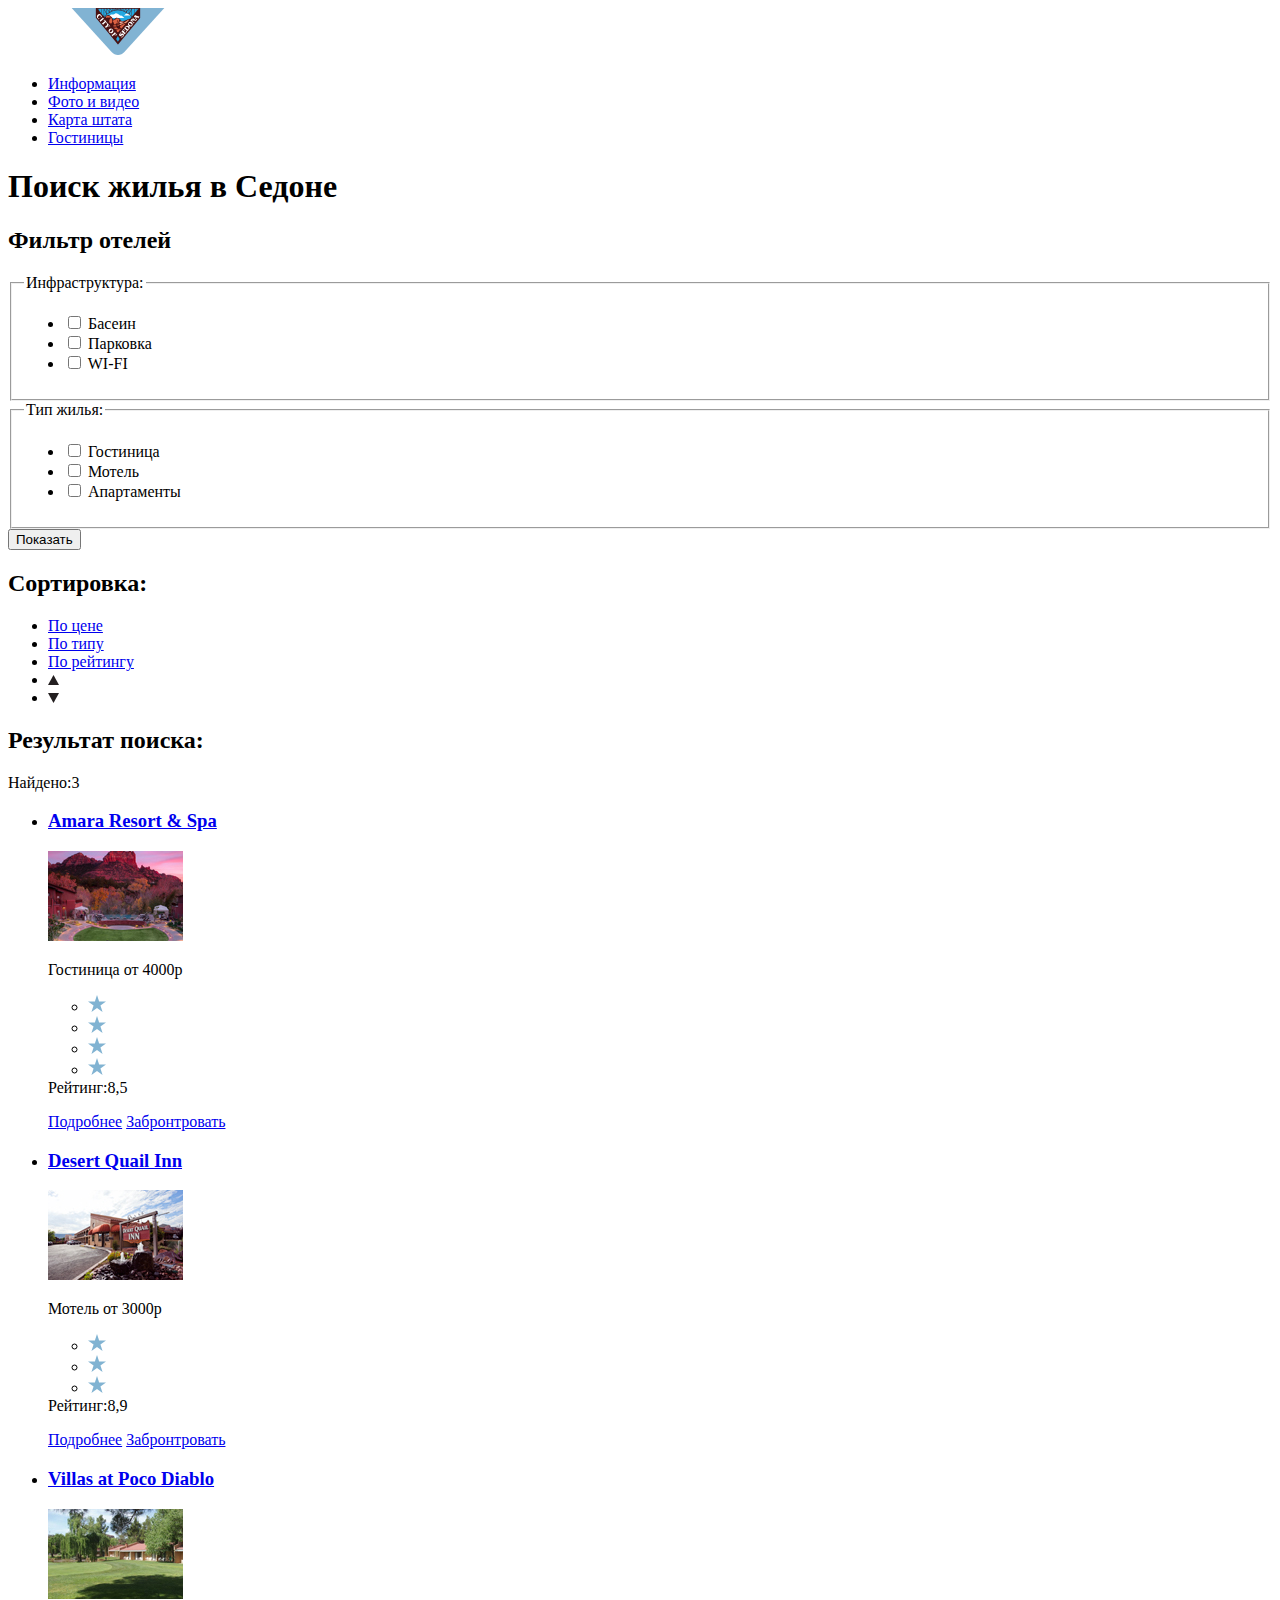
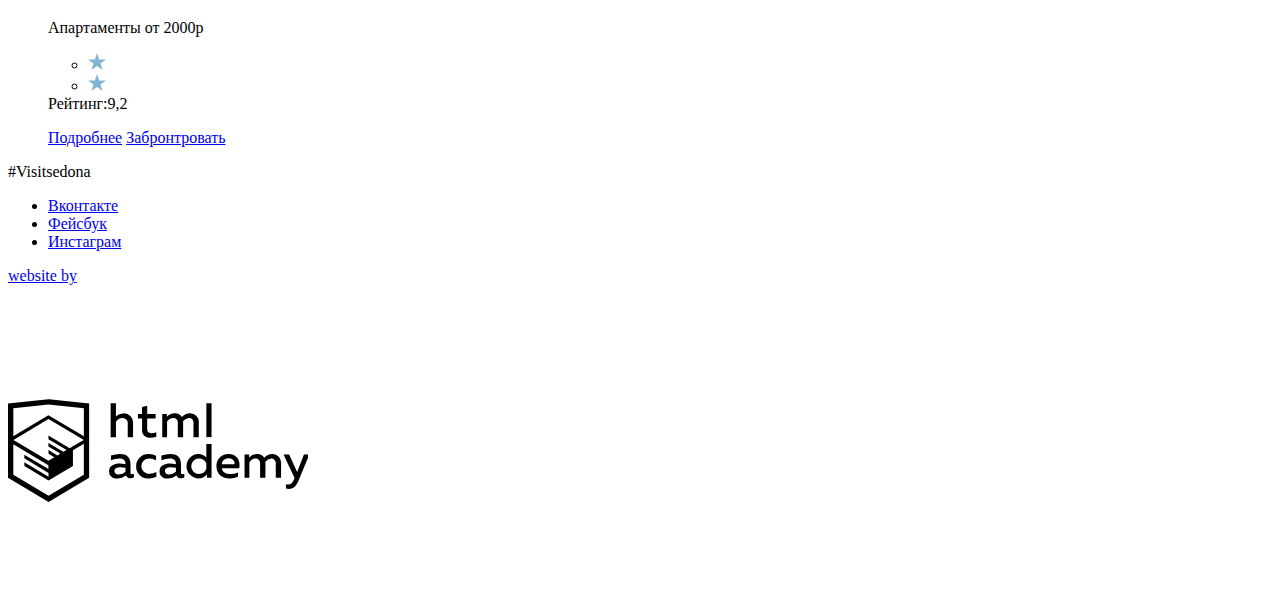
==== sedona-hotels.html @ 4c545a77 "Разметка html и добавление графики" ====
<!DOCTYPE html>
<html lang="ru">
  <head>
     <meta charset="utf-8">
     <title>Добро пожаловать в Седону</title>
  </head>
  <body>
	  <header class="main-heder">
		  <a class="header-logo" href="index.html">
			  <img src="img/logo.svg" width="220" height="47" alt="Логотип Седона">
		  </a>
		  <nav class="main-navigator">
			  <ul class="site-navigation">
				  <li><a href="info.html">Информация</a></li>
                  <li><a href="foto&video.html">Фото и видео</a></li>
                  <li><a href="map.html">Карта штата</a></li>
                  <li><a href="catalog.html">Гостиницы</a></li>
			  </ul>
		  </nav>
	  </header>
	  <main class="sedona-hotels">
		  <h1 class="page-title">Поиск жилья в Седоне</h1>
		  <section  class="filters">
			  <h2 class="visually-hidden">Фильтр отелей</h2>
			  <form class="filter" method="get">
				  <fieldset>
					  <legend>Инфраструктура:</legend>
					  <ul>
						  <li>
						      <input type="checkbox" name="pool" id="filter-pool">
						      <label for="filter-pool">Басеин</label>
						  </li>
						  <li>
						      <input type="checkbox" name="parking" id="filter-parking">
						      <label for="filter-parking">Парковка</label>
						  </li>
						  <li>
						      <input type="checkbox" name="wifi" id="filter-wifi">
						      <label for="filter-wifi">WI-FI</label>
						  </li>
					  </ul>
				  </fieldset>
				  <fieldset>
					  <legend>Тип жилья:</legend>
					  <ul>
						  <li>
						      <input type="checkbox" name="hotel" id="filter-hotel">
						      <label for="filter-hotel">Гостиница</label>
						  </li>
						  <li>
						      <input type="checkbox" name="motel" id="filter-motel">
						      <label for="filter-motel">Мотель</label>
						  </li>
						  <li>
						      <input type="checkbox" name="apartments" id="filter-apartments">
						      <label for="filter-apartments">Апартаменты</label>
						  </li>
					  </ul>
				  </fieldset>
				  <button type="submit">Показать</button>
			  </form>
		  </section>
		  <section class="sorting">
			  <h2 class="sorting-title">Сортировка:</h2>
			  <ul class="sort-by">
				  <li><a href="#">По цене</a></li>
				  <li><a href="#">По типу</a></li>
				  <li><a href="#">По рейтингу</a></li>
				  <li><a href="#" aria-label="Рейтинг по возрастанию">
					  <img src="img/icon-up-dir.svg"></a>
				  </li>
				  <li><a href="#" aria-label="Рейтинг по убыванию">
					  <img src="img/icon-down-dir.svg"></a>
				  </li>
			  </ul>
		  </section>
		  <section class="search-results">
			  <h2 class="visually-hidden">Результат поиска:</h2>
			  <p class="results">Найдено:3</p>
			  <ul class="catalog-list">
                  <li class="catalog-item">
                  <h3>
	                  <a href="#">Amara Resort & Spa</a>
                  </h3>
                  <img class="catalog-item-image" src="img/hotel-1.jpg" width="135" height="90" alt="Фото отеля Amara Resort & Spa">
                  <p class="type-and-price">Гостиница от 4000р</p>
                  <p class="rating">
	                  <ul class="rating-star">
		                  <li><img src="img/star.svg" alt="Звезда"></li>
		                  <li><img src="img/star.svg" alt="Звезда"></li>
		                  <li><img src="img/star.svg" alt="Звезда"></li>
		                  <li><img src="img/star.svg" alt="Звезда"></li>
	                  </ul>
	                  <div class="rating-num">Рейтинг:8,5</div>
	                  <p class="more-tobook">
		                  <a class="more" href="#">Подробнее</a>
		                  <a class="to-book" href="#">Забронтровать</a>
	                  </p>
                  </p>
                  </li>
                  
                  <li class="catalog-item">
                  <h3>
	                  <a href="#">Desert Quail Inn</a>
                  </h3>
                  <img class="catalog-item-image" src="img/hotel-2.jpg" width="135" height="90" alt="Фото отеля Amara Resort & Spa">
                  <p class="type-and-price">Мотель от 3000р</p>
                  <p class="rating">
	                  <ul class="rating-star">
		                  <li><img src="img/star.svg" alt="Звезда"></li>
		                  <li><img src="img/star.svg" alt="Звезда"></li>
		                  <li><img src="img/star.svg" alt="Звезда"></li>
	                  </ul>
	                  <div class="rating-num">Рейтинг:8,9</div>
	                  <p class="more-tobook">
		                  <a class="more" href="#">Подробнее</a>
		                  <a class="to-book" href="#">Забронтровать</a>
	                  </p>
                  </p>
                  </li>
                  
                  <li class="catalog-item">
                  <h3>
	                  <a href="#">Villas at Poco Diablo</a>
                  </h3>
                  <img class="catalog-item-image" src="img/hotel-3.jpg" width="135" height="90" alt="Фото отеля Amara Resort & Spa">
                  <p class="type-and-price">Апартаменты от 2000р</p>
                  <p class="rating">
	                  <ul class="rating-star">
		                  <li><img src="img/star.svg" alt="Звезда"></li>
		                  <li><img src="img/star.svg" alt="Звезда"></li>
	                  </ul>
	                  <div class="rating-num">Рейтинг:9,2</div>
	                  <p class="more-tobook">
		                  <a class="more" href="#">Подробнее</a>
		                  <a class="to-book" href="#">Забронтровать</a>
	                  </p>
                  </p>
                  </li>
			  </ul>
		  </section>
	  </main>
	  <footer class="main-footer">
		  <p class="hashtag">#Visitsedona</p>
		  <div class="footer-social">
			  <ul>
				  <li><a class="social-button" href="vk.html" aria-label="Переход на страницу в Вконтакте">Вконтакте</a></li>
                  <li><a class="social-button" href="fb.html" aria-label="Переход на страницу в Фейсбук">Фейсбук</a></li>
                  <li><a class="social-button" href="instagram.html" aria-label="Переход на страницу в Инстаграм">Инстаграм</a></li>
			  </ul>
		  </div>
		  <div class="developer">
			  <a class="footer-logo" href="https://htmlacademy.ru/intensive/htmlcss">
				  <p class="website-by">website by</p>
				  <img src="img/logo_htmlacademy.svg" width="300" height="300" alt="Логотип htmlacademy">
			  </a>
		  </div>
	  </footer>
  </body>
</html>
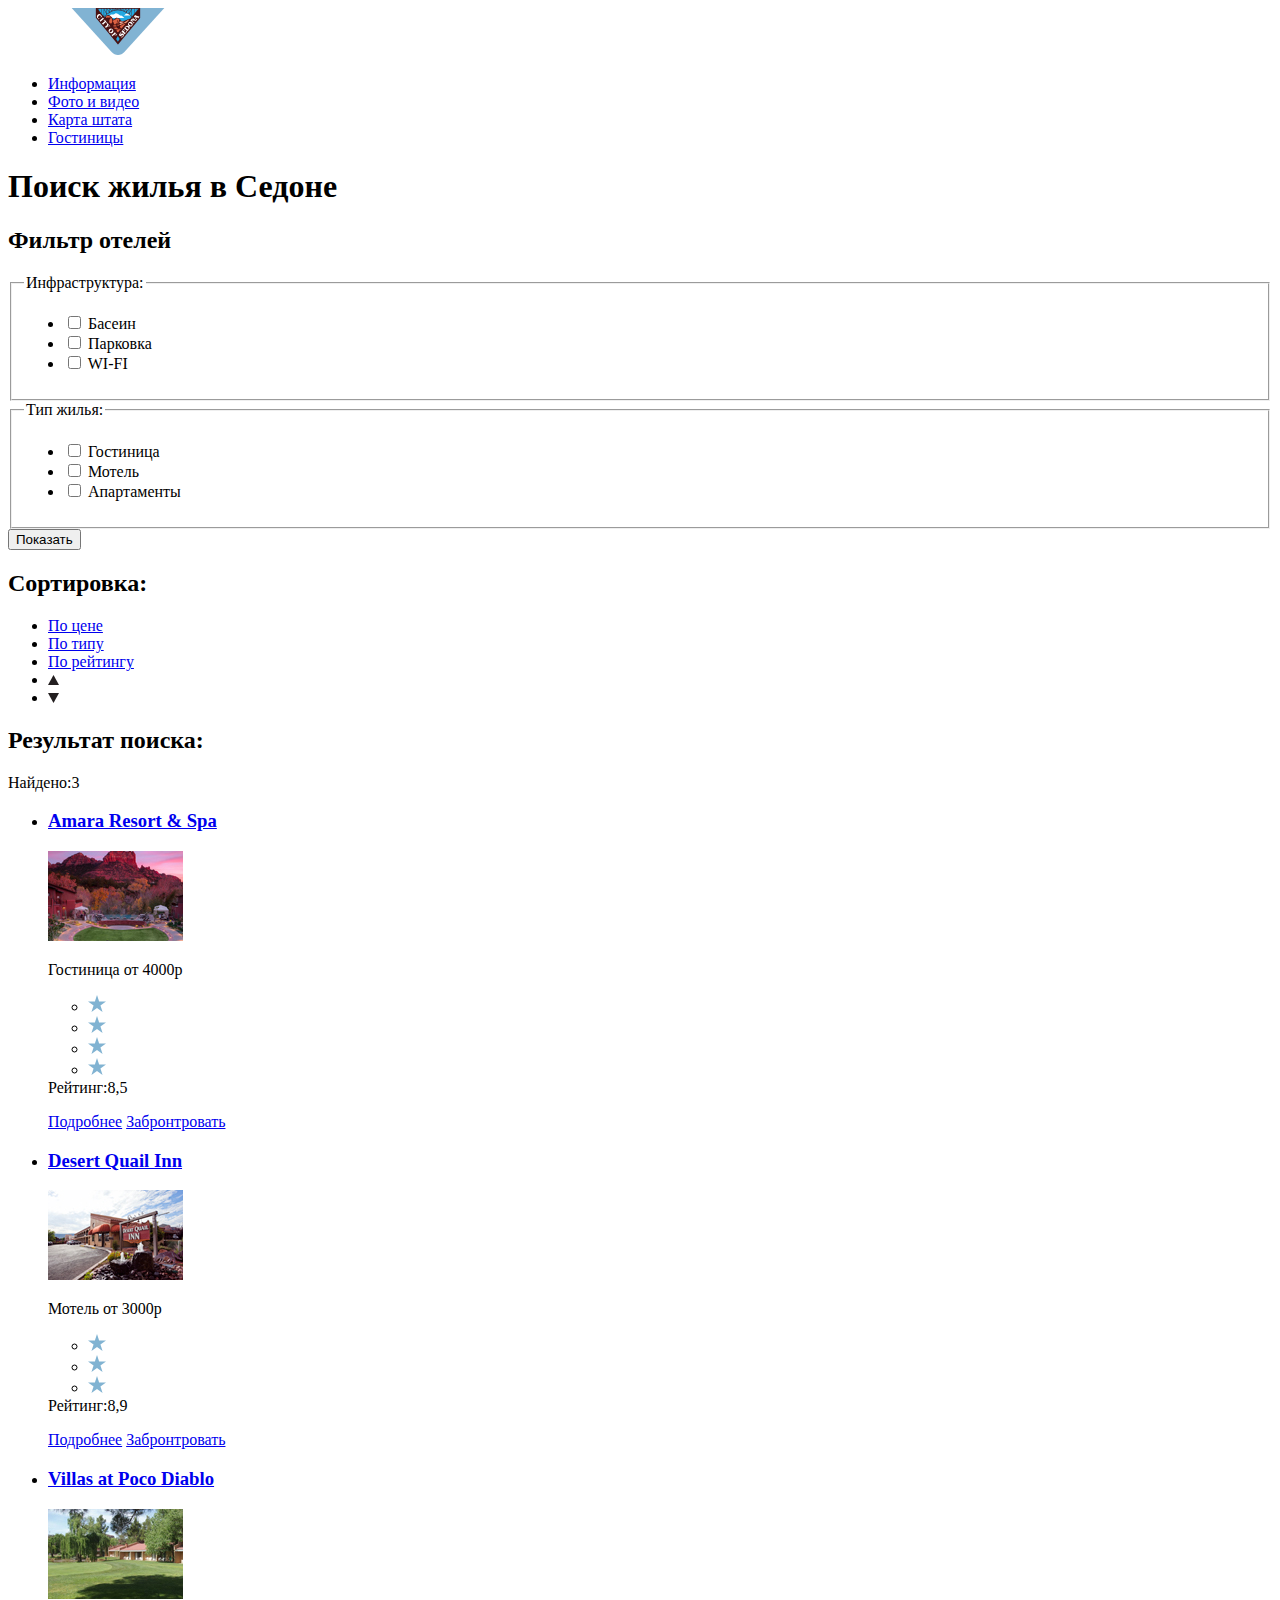
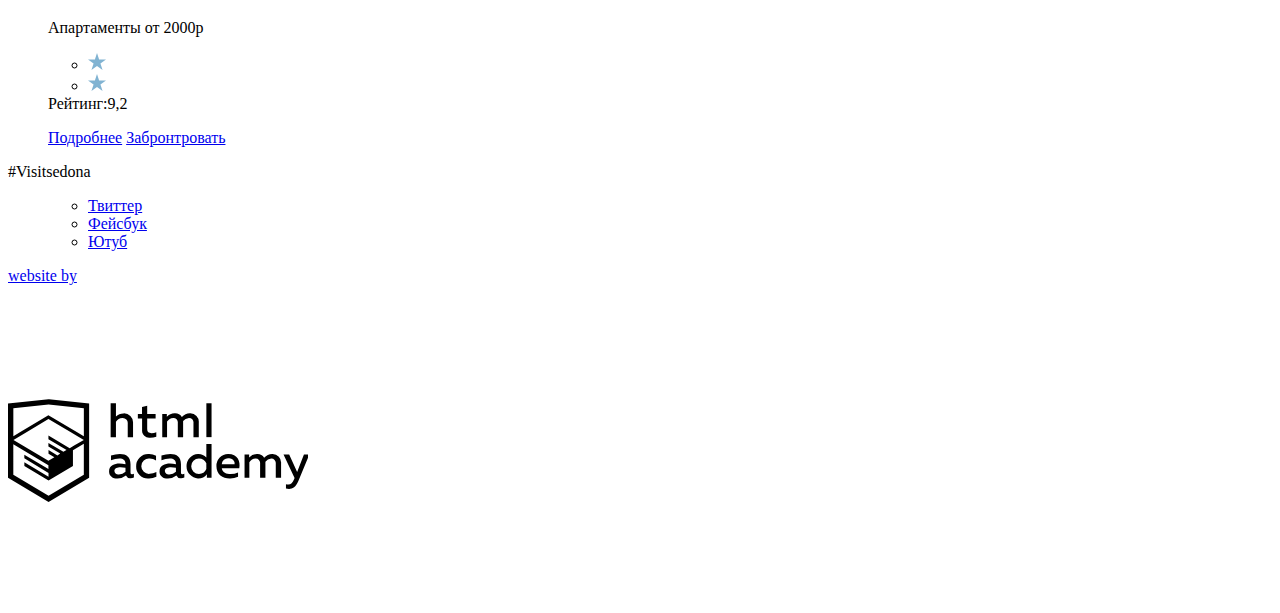
==== commit c46f2367: "Формеы" ====
--- a/sedona-hotels.html
+++ b/sedona-hotels.html
@@ -144,9 +144,11 @@
 		  <p class="hashtag">#Visitsedona</p>
 		  <div class="footer-social">
 			  <ul>
-				  <li><a class="social-button" href="vk.html" aria-label="Переход на страницу в Вконтакте">Вконтакте</a></li>
+				  <ul class="footer-social-list">
+				  <li><a class="social-button" href="twitter.html" aria-label="Переход на страницу в Твиттер">Твиттер</a></li>
                   <li><a class="social-button" href="fb.html" aria-label="Переход на страницу в Фейсбук">Фейсбук</a></li>
-                  <li><a class="social-button" href="instagram.html" aria-label="Переход на страницу в Инстаграм">Инстаграм</a></li>
+                  <li><a class="social-button" href="youtub.html" aria-label="Переход на страницу в Ютуб">Ютуб</a></li>
+			  </ul>
 			  </ul>
 		  </div>
 		  <div class="developer">
